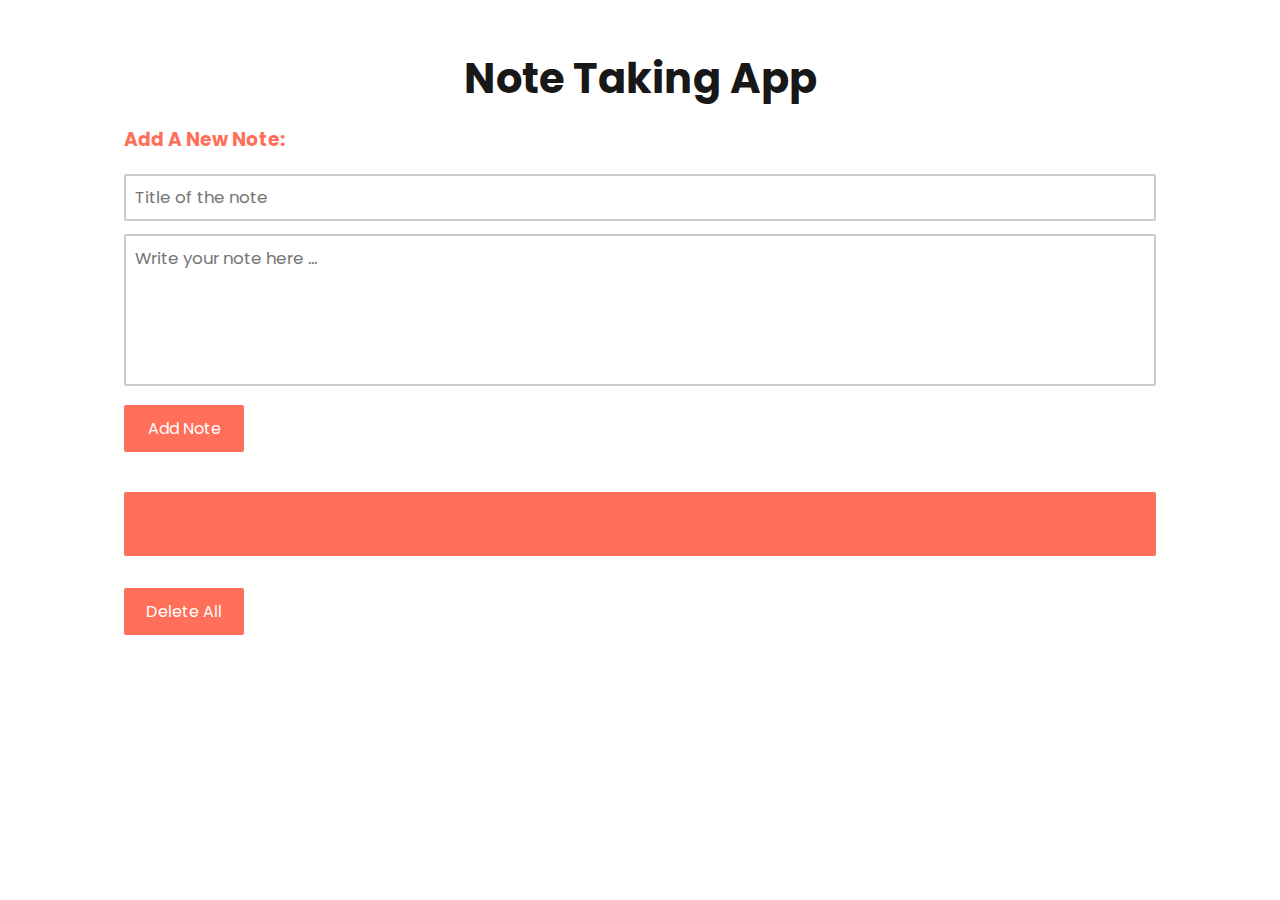
==== note-taking-app/index.html @ 3f905c16 "Added DisplayNotes function" ====
<!DOCTYPE html>
<html>
  <head>
    <meta charset="utf-8">
    <meta http-equiv="X-UA-Compatible" content="IE=edge">
    <title>Note Taking App</title>
    <meta name="viewport" content="width=device-width, initial-scale=1">
    <link rel="stylesheet" href="./style.css">
  </head>
  <body>
    
    <div class = "note">
      <h2>Note Taking App</h2>
      <div class = "note-input">
        <h3>Add A New Note: </h3>
        <div class = "note-wrapper">
          <input type = "text" id = "note-title" placeholder="Title of the note">
          <textarea rows = "5" placeholder="Write your note here ... " id = "note-content"></textarea>
          <button type = "button" class = "btn" id = "add-note-btn">
            <span><i class = "fas fa-plus"></i></span>
            Add Note
          </button>
        </div>
      </div>


      <div class = "note-list"> </div>

      <button type = "button" class = "btn" id = "delete-all-btn">
        <span><i class = "fas fa-trash"></i></span>
        Delete All
      </button>
    </div>
    
    
    <script src="note.js"></script>
  </body>
</html>
---- note-taking-app/style.css ----
@import url('https://fonts.googleapis.com/css2?family=Poppins:wght@100;200;300;400;500;600;700;800;900&display=swap');

:root{
    --bittersweet: #ff6f59;
}
*{
    padding: 0;
    margin: 0;
    box-sizing: border-box;
    font-family: 'Poppins', sans-serif;
}
body{
    line-height: 1.5;
    font-weight: 300;
}
.note{
    max-width: 1080px;
    margin: 3rem auto;
    padding: 0 1.5rem;
}
.note h2{
    font-size: 2.6rem;
    text-align: center;
    opacity: 0.9;
    margin-bottom: 1rem;
}
.note-input h3{
    color: var(--bittersweet);
}
.note-wrapper{
    margin: 0.7rem 0;
    padding: 0.5rem 0;
}
#note-title,
#note-content{
    width: 100%;
    border: 2px solid rgba(0, 0, 0, 0.2);
    font-size: 1.05rem;
    padding: 0.55rem;
    margin-bottom: 0.8rem;
    border-radius: 2px;
}
#note-content{
    resize: none;
}
#note-title:focus,
#note-content:focus{
    outline: 0;
}
.btn{
    background: var(--bittersweet);
    border: 2px solid var(--bittersweet);
    color: #fff;
    padding: 0.55rem 0;
    width: 120px;
    border-radius: 2px;
    font-size: 1rem;
    cursor: pointer;
    transition: all 0.5s ease-in-out;
}
.btn:focus{
    outline: 0;
}
.btn:hover{
    background: #ff6048;
    box-shadow: 0 0 8px 0 rgba(255, 96, 72, 0.33);
}
.note-list{
    margin: 2rem 0;
    background: var(--bittersweet);
    padding: 2rem;
    border-radius: 2px;
}
.note-item{
    background: #fff;
    margin: 1rem;
    padding: 1.5rem;
    border-radius: 2px;
    box-shadow: 0 0 7px 0 rgba(0, 0, 0, 0.3);
}
.note-item h3{
    margin-bottom: 1rem;
}
.note-item p{
    padding-bottom: 0.8rem;
}
.note-item .btn{
    margin-top: 0.8rem;
    background: #fff;
    border: 2px solid var(--bittersweet);
    color: var(--bittersweet);
}

@media(min-width: 992px){
    .note-list{
        display: grid;
        grid-template-columns: repeat(2, 1fr);
    }
}

/*** alert ***/
.warning{
    border-color: rgba(255, 111, 89, 0.8)!important;
}
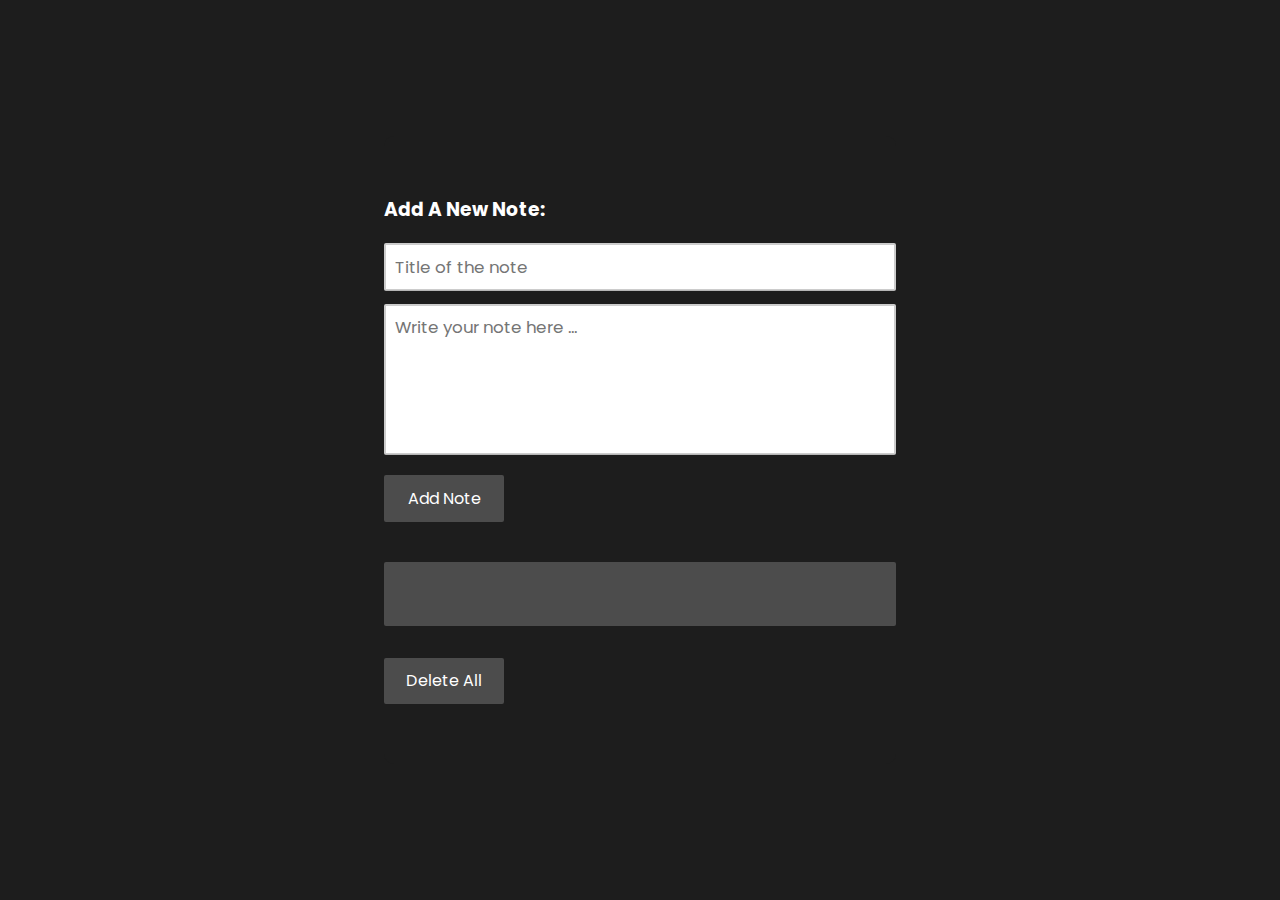
==== commit 4b1ba0e3: "Updated Note-Taking App" ====
--- a/note-taking-app/index.html
+++ b/note-taking-app/index.html
@@ -10,7 +10,6 @@
   <body>
     
     <div class = "note">
-      <h2>Note Taking App</h2>
       <div class = "note-input">
         <h3>Add A New Note: </h3>
         <div class = "note-wrapper">
--- a/note-taking-app/style.css
+++ b/note-taking-app/style.css
@@ -1,7 +1,7 @@
 @import url('https://fonts.googleapis.com/css2?family=Poppins:wght@100;200;300;400;500;600;700;800;900&display=swap');
 
 :root{
-    --bittersweet: #ff6f59;
+    --bittersweet: rgb(76, 76, 76);
 }
 *{
     padding: 0;
@@ -12,20 +12,31 @@
 body{
     line-height: 1.5;
     font-weight: 300;
+    background-color: #1d1d1d;
 }
 .note{
-    max-width: 1080px;
+    /* max-width: 1080px;
     margin: 3rem auto;
-    padding: 0 1.5rem;
+    padding: 0 1.5rem; */
+    background-color: #1d1d1d;
+    width:40%;
+    min-width:500px;
+    position: absolute;
+    transform: translate(-50%,-50%) ;
+    top: 50%;
+    left: 50%;
+    padding: 60px 0;
+    border-radius: 10px;
 }
 .note h2{
     font-size: 2.6rem;
     text-align: center;
     opacity: 0.9;
     margin-bottom: 1rem;
+    color: #fff;
 }
 .note-input h3{
-    color: var(--bittersweet);
+    color: #fff;
 }
 .note-wrapper{
     margin: 0.7rem 0;
@@ -61,10 +72,6 @@
 .btn:focus{
     outline: 0;
 }
-.btn:hover{
-    background: #ff6048;
-    box-shadow: 0 0 8px 0 rgba(255, 96, 72, 0.33);
-}
 .note-list{
     margin: 2rem 0;
     background: var(--bittersweet);
@@ -97,7 +104,12 @@
         grid-template-columns: repeat(2, 1fr);
     }
 }
-
+button:hover{
+    cursor: pointer;
+    background-color: black;
+    color:#ffffff;
+    border: 2px solid;
+}
 /*** alert ***/
 .warning{
     border-color: rgba(255, 111, 89, 0.8)!important;
